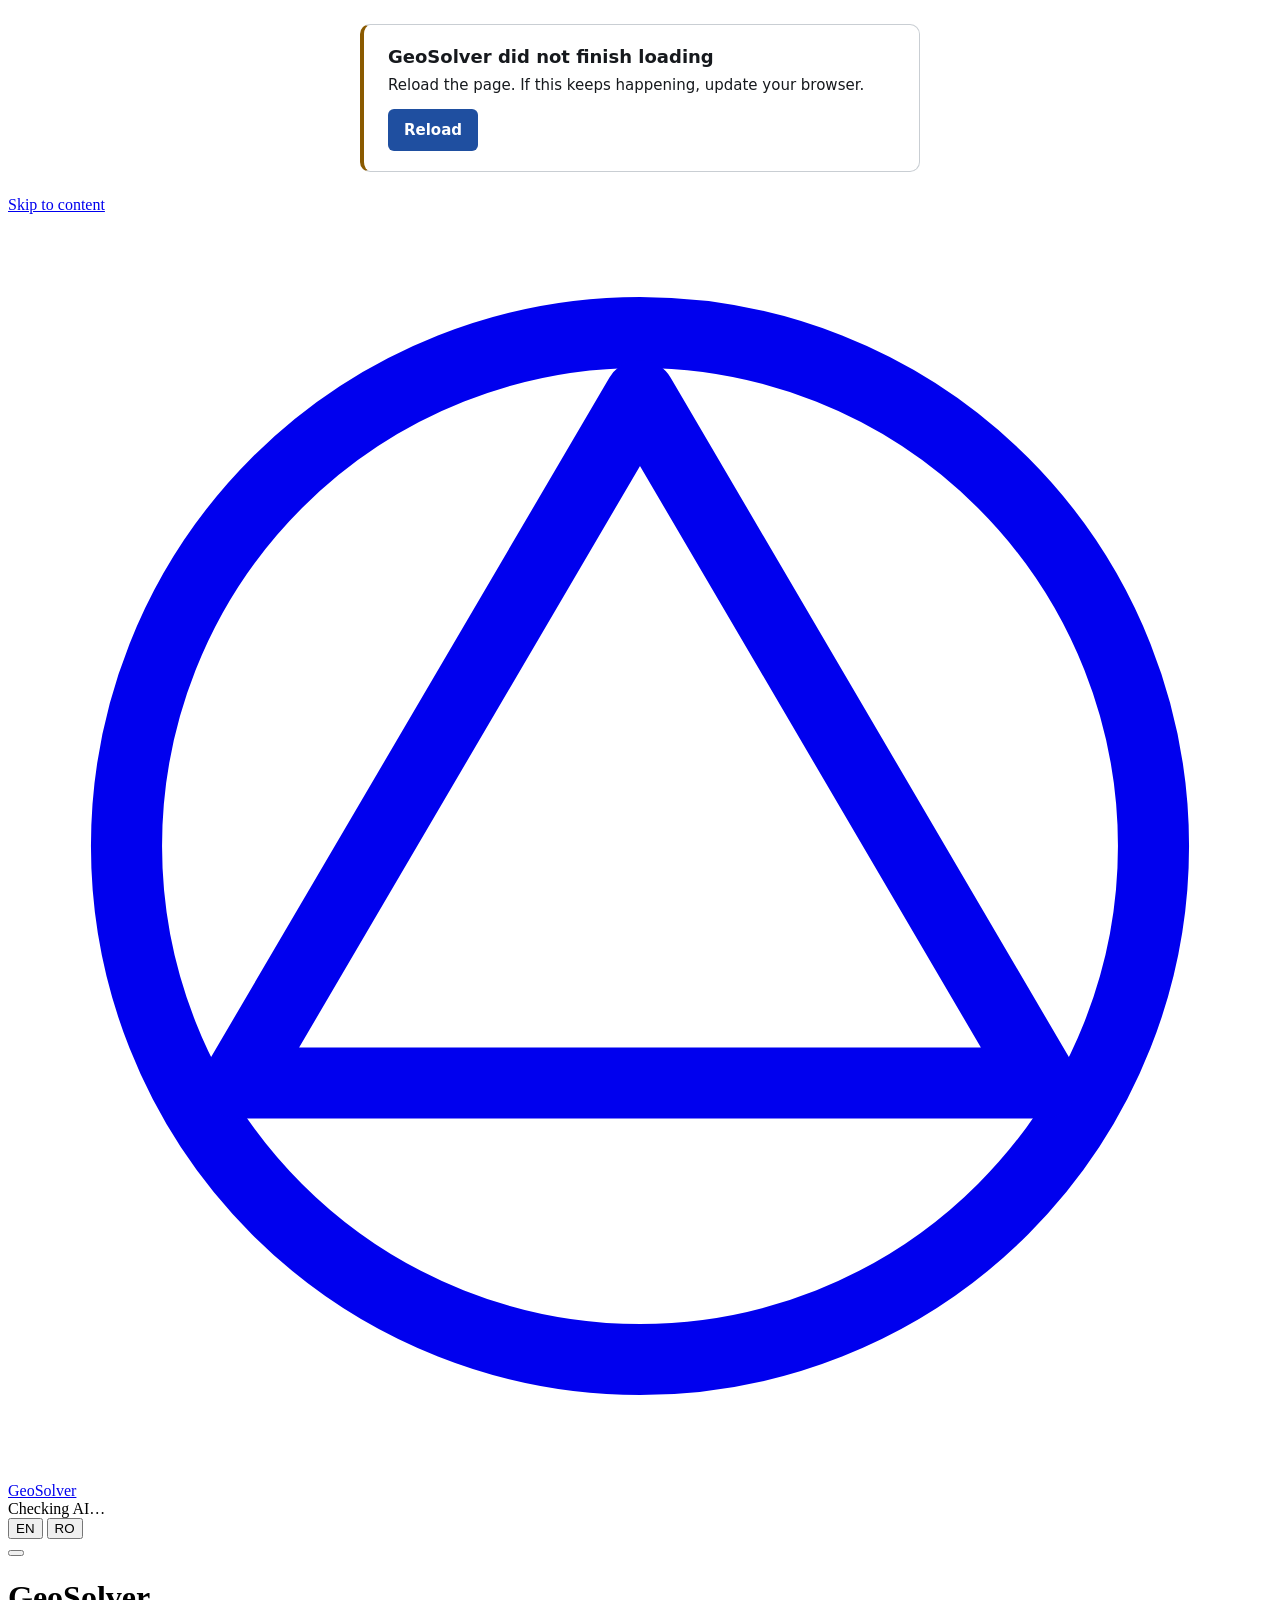
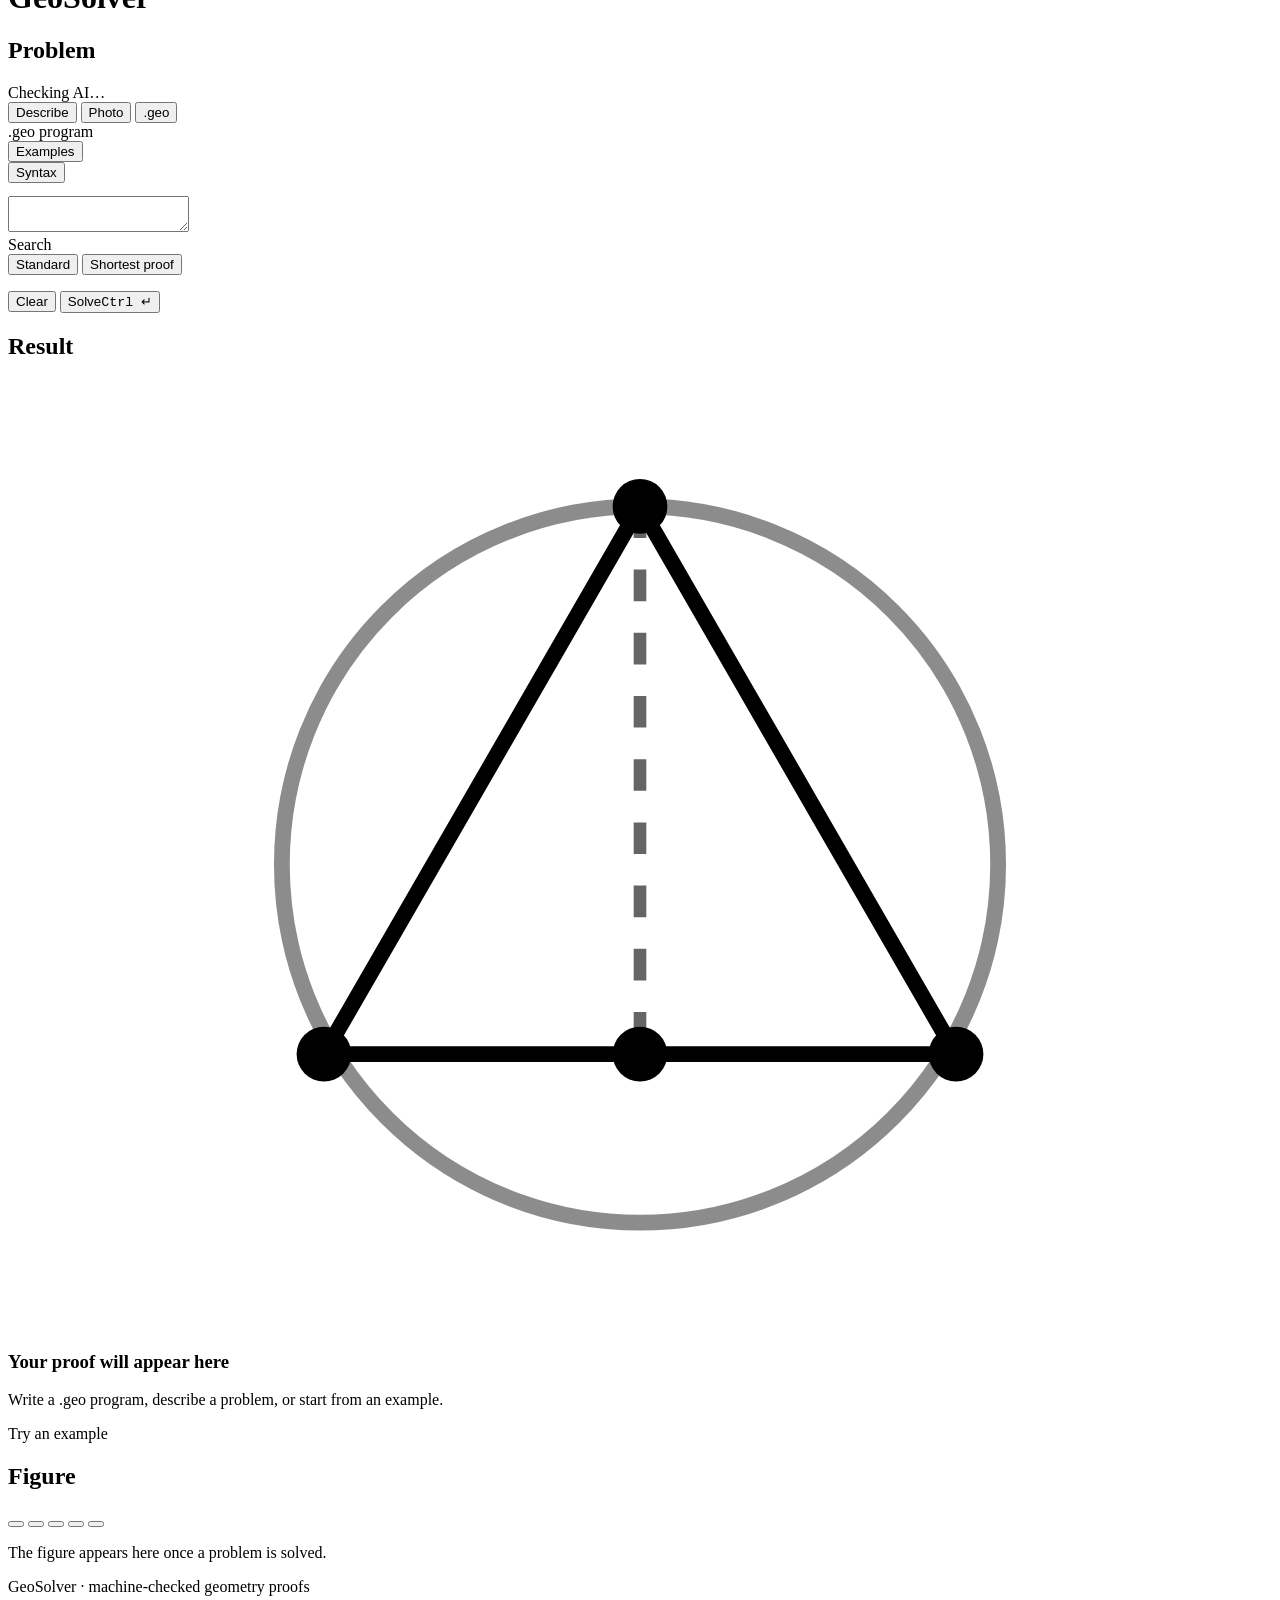
==== ag-studio/assets/index.html @ be2c50bd "Merge wf/dev-android into wf/release-devices: narrow/folded/zoomed layouts, Back closes layers, Andr" ====
<!DOCTYPE html>
<html lang="en">
<head>
<meta charset="utf-8">
<meta name="viewport" content="width=device-width, initial-scale=1, viewport-fit=cover">
<meta name="theme-color" media="(prefers-color-scheme: light)" content="#f7f7f5">
<meta name="theme-color" media="(prefers-color-scheme: dark)" content="#121417">
<meta name="color-scheme" content="light dark">
<script>(function(){var d=document.documentElement;try{var t=localStorage.getItem('theme');if(t==='light'||t==='dark')d.setAttribute('data-theme',t);var l=localStorage.getItem('lang');if(!l){var m=document.cookie.match(/(?:^|;\s*)lang=(en|ro)\b/);if(m)l=m[1];}if(!l){var a=navigator.languages||[navigator.language||''];for(var i=0;i<a.length&&!l;i++){var p=String(a[i]).slice(0,2).toLowerCase();if(p==='ro'||p==='en')l=p;}}if(l==='ro'){d.lang='ro';d.setAttribute('data-lang','ro');d.classList.add('i18n-pending');setTimeout(function(){d.classList.remove('i18n-pending');},800);}}catch(e){}})();</script>
<script>(function(){var w=window,r=document.documentElement,ok=false;try{var C=w.CSS;ok=!!(w.fetch&&w.Promise&&w.Map&&w.Set&&w.WeakMap&&w.AbortController&&w.ResizeObserver&&w.IntersectionObserver&&w.PointerEvent&&w.Intl&&Intl.PluralRules&&Intl.RelativeTimeFormat&&w.matchMedia&&Element.prototype.closest&&C&&C.supports&&C.supports("--gs","0")&&C.supports("display","grid")&&C.supports("aspect-ratio","1 / 1"));}catch(e){}if(!ok){r.className=r.className.replace("i18n-pending","")+" gs-old";return;}w.addEventListener("load",function(){if(!(w.GS&&w.GS.booted))r.className+=" gs-fail";});})();</script>
<style>
  .gs-note { display: none; box-sizing: border-box; max-width: 560px; margin: 24px auto; padding: 20px 24px; border: 1px solid #c9ced3; border-left: 4px solid #8a5a00; border-radius: 10px; background: #fff; color: #16191d; font: 15px/1.5 system-ui, -apple-system, "Segoe UI", Roboto, Arial, sans-serif; text-align: left; }
  .gs-note h2 { margin: 0 0 6px; font-size: 18px; line-height: 1.3; font-weight: 600; }
  .gs-note p { margin: 0; }
  .gs-note a { display: inline-block; margin-top: 12px; padding: 10px 16px; border-radius: 6px; background: #1f4fa0; color: #fff; text-decoration: none; font-weight: 600; }
  .gs-old #gs-old, .gs-fail #gs-fail, .gs-show { display: block; }
  .gs-old body { background: #f7f7f5; }
  .gs-old body > :not(#gs-old) { display: none !important; }
  html[lang="ro"] .gs-note:not(.gs-both) [lang="en"], html:not([lang="ro"]) .gs-note:not(.gs-both) [lang="ro"] { display: none; }
  .gs-both [lang="ro"] { margin-top: 12px; padding-top: 12px; border-top: 1px solid #dadcd8; }
  @media (prefers-color-scheme: dark) {
    .gs-note { background: #1a1d21; color: #e8eaed; border-color: #3d444b; border-left-color: #f2c063; }
    .gs-note a { background: #8db2e8; color: #0e1218; }
    .gs-old body { background: #121417; }
    .gs-both [lang="ro"] { border-top-color: #3d444b; }
  }
  @media (max-width: 600px) { .gs-note { margin: 16px; } }
</style>
<noscript><style>body > :not(noscript) { display: none !important; }</style></noscript>
<title>GeoSolver</title>
<link rel="manifest" href="/manifest.webmanifest">
<link rel="icon" href="/favicon.svg" type="image/svg+xml">
<link rel="apple-touch-icon" href="/apple-touch-icon.png">
<meta name="apple-mobile-web-app-title" content="GeoSolver">
<meta name="apple-mobile-web-app-capable" content="yes">
<meta name="mobile-web-app-capable" content="yes">
<meta name="apple-mobile-web-app-status-bar-style" content="default">
<!--pwa-splash-->
<link rel="preload" href="/assets/fonts/inter.woff2" as="font" type="font/woff2" crossorigin>
<link rel="stylesheet" href="/assets/app.css">
<script src="/assets/i18n.js"></script>
</head>
<body class="app">
<div class="gs-note" id="gs-old" role="alert"><div lang="en"><h2>This browser is too old for GeoSolver</h2><p>Update it to Safari 15.4, Chrome 100, Firefox 100, Samsung Internet 17 or newer, or open this page in another browser.</p></div><div lang="ro"><h2>Acest browser este prea vechi pentru GeoSolver</h2><p>Actualizează-⁠l la Safari 15.4, Chrome 100, Firefox 100, Samsung Internet 17 sau mai nou, ori deschide pagina în alt browser.</p></div></div>
<div class="gs-note" id="gs-fail" role="alert"><div lang="en"><h2>GeoSolver did not finish loading</h2><p>Reload the page. If this keeps happening, update your browser.</p><a href="">Reload</a></div><div lang="ro"><h2>GeoSolver nu s-⁠a încărcat complet</h2><p>Reîncarcă pagina. Dacă se repetă, actualizează browserul.</p><a href="">Reîncarcă</a></div></div>
<noscript><div class="gs-note gs-show gs-both" role="alert"><div lang="en"><h2>GeoSolver needs JavaScript</h2><p>Turn JavaScript on in your browser settings, then reload this page.</p></div><div lang="ro"><h2>GeoSolver are nevoie de JavaScript</h2><p>Activează JavaScript în setările browserului, apoi reîncarcă pagina.</p></div></div></noscript>
<a class="skip-link" href="#composer" data-i18n="nav.skip">Skip to content</a>

<header class="site-header">
  <div class="inner">
    <button type="button" class="icon-btn rail-toggle" id="rail-toggle" aria-controls="rail" aria-expanded="false" data-i18n-attr="aria-label:nav.history;title:nav.history" aria-label="History" hidden></button>
    <a class="wordmark" href="/" data-i18n-attr="aria-label:nav.home" aria-label="GeoSolver home">
      <svg viewBox="0 0 32 32" aria-hidden="true"><circle cx="16" cy="16" r="13" fill="none" stroke="currentColor" stroke-width="1.8"/><path d="M16 4.6 26.2 22H5.8Z" fill="none" stroke="currentColor" stroke-width="1.8" stroke-linejoin="round"/></svg>
      <span>GeoSolver</span>
    </a>
    <div class="spacer"></div>
    <div class="header-tools">
      <span class="status-pill checking" id="ai-pill" role="status"><span class="dot" aria-hidden="true"></span><span class="pill-text" data-i18n="ai.checking">Checking AI…</span></span>
      <div class="seg lang-seg" role="group" data-i18n-attr="aria-label:lang.label" aria-label="Language">
        <button type="button" data-lang-set="en" aria-pressed="true" lang="en">EN</button>
        <button type="button" data-lang-set="ro" aria-pressed="false" lang="ro">RO</button>
      </div>
      <button type="button" class="icon-btn" data-theme-toggle aria-label="Color theme"></button>
      <div class="account" id="account" hidden>
        <span class="who"><span class="avatar" id="avatar" aria-hidden="true"></span><span id="username"></span></span>
        <button type="button" class="btn btn-ghost btn-sm" id="logout" data-i18n-attr="aria-label:app.logout;title:app.logout" aria-label="Log out"><span class="lbl-ic" data-icon="logout" aria-hidden="true"></span><span class="lbl" data-i18n="app.logout">Log out</span></button>
      </div>
      <a class="btn btn-secondary btn-sm signin-btn" id="signin" href="/auth" hidden><span class="lbl-ic" data-icon="login" aria-hidden="true"></span><span class="lbl" data-i18n="nav.signin">Sign in</span></a>
    </div>
  </div>
</header>

<main id="main" class="shell">
  <h1 class="sr-only">GeoSolver</h1>

  <aside class="rail" id="rail" aria-labelledby="rail-h" hidden>
    <div class="rail-head">
      <h2 id="rail-h" class="label" data-i18n="hist.title">History</h2>
      <button type="button" class="icon-btn rail-close" id="rail-close" data-i18n-attr="aria-label:hist.close;title:hist.close" aria-label="Close history"></button>
    </div>
    <div class="rail-search">
      <span class="search-icon" aria-hidden="true" data-icon="search"></span>
      <input type="search" class="input" id="hist-search" data-i18n-attr="placeholder:hist.search;aria-label:hist.search" placeholder="Search history" aria-label="Search history" autocomplete="off" enterkeyhint="search">
    </div>
    <div class="filters" role="group" data-i18n-attr="aria-label:hist.filter" aria-label="Filter by verdict" id="hist-filters">
      <button type="button" class="filter" data-filter="all" aria-pressed="true" data-i18n="hist.filter.all">All</button>
      <button type="button" class="filter" data-filter="proved" aria-pressed="false" data-i18n="hist.filter.proved">Proved</button>
      <button type="button" class="filter" data-filter="refuted" aria-pressed="false" data-i18n="hist.filter.false">False</button>
      <button type="button" class="filter" data-filter="holds-numerically" aria-pressed="false" data-i18n="hist.filter.numeric">Numerical</button>
      <button type="button" class="filter" data-filter="not-proved" aria-pressed="false" data-i18n="hist.filter.not">Not proved</button>
    </div>
    <ul class="hist-list" id="hist-list" aria-labelledby="rail-h"></ul>
    <p class="hist-empty" id="hist-empty" data-i18n="hist.loading">Loading…</p>
  </aside>
  <div class="rail-scrim" id="rail-scrim" hidden></div>

  <section class="composer card" id="composer" aria-labelledby="composer-h" tabindex="-1">
    <div class="composer-head">
      <div class="composer-title">
        <h2 id="composer-h" class="label" data-i18n="app.problem">Problem</h2>
        <span class="status-pill checking" id="ai-pill-m" role="status"><span class="dot" aria-hidden="true"></span><span class="pill-text" data-i18n="ai.checking">Checking AI…</span></span>
      </div>
      <div class="seg tabs" role="tablist" id="tabs" data-i18n-attr="aria-label:app.problem" aria-label="Problem">
        <button type="button" role="tab" id="tab-describe" aria-controls="panel-describe" aria-selected="false" tabindex="-1" data-mode="describe"><span class="tab-ic" aria-hidden="true" data-icon="text"></span><span data-i18n="tab.describe">Describe</span></button>
        <button type="button" role="tab" id="tab-photo" aria-controls="panel-photo" aria-selected="false" tabindex="-1" data-mode="photo"><span class="tab-ic" aria-hidden="true" data-icon="image"></span><span data-i18n="tab.photo">Photo</span></button>
        <button type="button" role="tab" id="tab-geo" aria-controls="panel-geo" aria-selected="true" tabindex="0" data-mode="geo"><span class="tab-ic" aria-hidden="true" data-icon="code"></span><span data-i18n="tab.geo">.geo</span></button>
      </div>
    </div>

    <div class="panel" role="tabpanel" id="panel-describe" aria-labelledby="tab-describe" hidden>
      <div class="ai-gate" data-gate hidden></div>
      <div class="ai-body">
        <label class="field-label" for="describe-input" data-i18n="describe.label">Describe the problem in words</label>
        <textarea class="textarea" id="describe-input" rows="5" data-i18n-attr="placeholder:describe.ph" aria-describedby="describe-err describe-note"></textarea>
        <p class="editor-error" id="describe-err" role="alert" hidden></p>
        <p class="hint" id="describe-note"><span class="hint-ic" aria-hidden="true" data-icon="sparkle"></span><span data-i18n="describe.note">An AI model turns your words into a .geo program. The proof itself is machine-checked.</span></p>
      </div>
    </div>

    <div class="panel" role="tabpanel" id="panel-photo" aria-labelledby="tab-photo" hidden>
      <div class="ai-gate" data-gate hidden></div>
      <div class="ai-body">
        <span class="field-label" id="photo-label" data-i18n="photo.label">Photo of the problem</span>
        <label class="dropzone" id="dropzone" for="photo-input">
          <span class="dz-empty" id="dz-empty"><span class="dz-ic" aria-hidden="true" data-icon="image"></span><span><span data-i18n="photo.drop">Drop a photo here, or</span> <span class="link" data-i18n="photo.choose">choose a file</span></span></span>
          <span class="dz-busy" id="dz-busy" hidden><span class="spinner" aria-hidden="true"></span><span data-i18n="photo.preparing">Preparing the photo…</span></span>
          <span class="dz-full" id="dz-full" hidden><img id="photo-preview" alt=""><span class="dz-name" id="photo-name"></span><span class="dz-meta" id="photo-meta"></span></span>
        </label>
        <p class="sr-only" id="photo-status" role="status" aria-live="polite"></p>
        <input type="file" id="photo-input" accept="image/*" class="sr-only" aria-labelledby="photo-label" aria-describedby="photo-err photo-hint">
        <p class="editor-error" id="photo-err" role="alert" hidden></p>
        <div class="dz-actions" id="dz-actions" hidden>
          <button type="button" class="btn btn-ghost btn-sm" id="photo-remove"><span data-i18n="photo.remove">Remove photo</span></button>
        </div>
        <p class="hint" id="photo-hint" data-i18n="photo.hint">JPG, PNG, HEIC or WebP. Large photos are shrunk on your device before upload.</p>
      </div>
    </div>

    <div class="panel" role="tabpanel" id="panel-geo" aria-labelledby="tab-geo">
      <div class="geo-head">
        <label class="field-label" for="geo-input" data-i18n="geo.label">.geo program</label>
        <div class="geo-tools">
          <div class="menu-wrap">
            <button type="button" class="btn btn-ghost btn-sm" id="examples-btn" aria-haspopup="menu" aria-expanded="false" aria-controls="examples-menu" data-i18n-attr="aria-label:examples"><span class="btn-ic" aria-hidden="true" data-icon="book"></span><span class="btn-txt" data-i18n="examples">Examples</span></button>
            <div class="menu examples-menu" id="examples-menu" role="menu" aria-labelledby="examples-btn" hidden></div>
          </div>
          <button type="button" class="btn btn-ghost btn-sm" id="syntax-btn" aria-expanded="false" aria-controls="syntax-help" data-i18n-attr="aria-label:geo.help"><span class="btn-ic" aria-hidden="true" data-icon="info"></span><span class="btn-txt" data-i18n="geo.help">Syntax</span></button>
        </div>
      </div>
      <div class="syntax-help" id="syntax-help" hidden>
        <h3 data-i18n="geo.help.title">.geo in one minute</h3>
        <div data-i18n="geo.help.body" data-i18n-html></div>
      </div>
      <div class="editor" id="editor">
        <div class="gutter" id="gutter" aria-hidden="true"></div>
        <div class="code">
          <pre class="hl" id="hl" aria-hidden="true" tabindex="-1"><code id="hl-code"></code></pre>
          <textarea id="geo-input" spellcheck="false" autocapitalize="off" autocomplete="off" autocorrect="off" wrap="off" aria-describedby="geo-error" aria-invalid="false"></textarea>
        </div>
      </div>
      <p class="editor-error" id="geo-error" role="alert" hidden></p>
    </div>

    <div class="composer-foot">
      <div class="effort">
        <span class="label" id="effort-label" data-i18n="effort.label">Search</span>
        <div class="seg" role="radiogroup" aria-labelledby="effort-label" id="effort">
          <button type="button" role="radio" aria-checked="true" data-effort="standard" tabindex="0" data-i18n="effort.standard">Standard</button>
          <button type="button" role="radio" aria-checked="false" data-effort="shortest" tabindex="-1" data-i18n="effort.shortest">Shortest proof</button>
        </div>
        <p class="hint effort-hint" id="effort-hint"></p>
      </div>
      <div class="actions">
        <button type="button" class="btn btn-ghost" id="clear" data-i18n="clear">Clear</button>
        <button type="button" class="btn btn-secondary" id="cancel" hidden><span data-i18n="cancel">Cancel</span></button>
        <button type="button" class="btn btn-primary btn-solve" id="solve" aria-describedby="solve-kbd"><span data-i18n="solve">Solve</span><kbd id="solve-kbd" aria-hidden="true">Ctrl ↵</kbd></button>
      </div>
    </div>
  </section>

  <section class="status-area" id="status-area" aria-labelledby="result-h">
    <h2 class="sr-only" id="result-h" data-i18n="result.title">Result</h2>
    <div id="state-empty" class="state-empty card">
      <div class="empty-art" aria-hidden="true">
        <svg viewBox="0 0 120 90"><circle cx="60" cy="46" r="34" fill="none" stroke="currentColor" stroke-width="1.5" opacity=".45"/><path d="M60 12 90 64H30Z" fill="none" stroke="currentColor" stroke-width="1.5"/><path d="M60 12v52" stroke="currentColor" stroke-width="1.2" stroke-dasharray="3 3" opacity=".6"/><circle cx="60" cy="12" r="2.6" fill="currentColor"/><circle cx="90" cy="64" r="2.6" fill="currentColor"/><circle cx="30" cy="64" r="2.6" fill="currentColor"/><circle cx="60" cy="64" r="2.6" fill="currentColor"/></svg>
      </div>
      <h3 data-i18n="empty.title">Your proof will appear here</h3>
      <p class="muted" data-i18n="empty.body">Write a .geo program, describe a problem, or start from an example.</p>
      <p class="label empty-ex-label" data-i18n="empty.examples">Try an example</p>
      <div class="example-chips" id="example-chips"></div>
    </div>
    <div id="state-solving" class="state-solving card" hidden>
      <div class="solving-top">
        <span class="spinner" aria-hidden="true"></span>
        <div class="grow">
          <p class="solving-title" id="solving-title"></p>
          <p class="muted solving-time"><span id="solving-elapsed"></span></p>
        </div>
        <button type="button" class="btn btn-secondary btn-sm" id="cancel-2"><span data-i18n="cancel">Cancel</span></button>
      </div>
      <ol class="stepper" id="stepper"></ol>
      <div class="progress" aria-hidden="true"><span id="progress-bar"></span></div>
      <div class="skeleton" aria-hidden="true"><span></span><span></span><span></span></div>
    </div>
    <div id="state-error" class="state-error card tone-false" hidden></div>
    <div id="verdict" class="verdict card" hidden></div>
  </section>

  <section class="figure-panel" id="figure-panel" aria-labelledby="fig-h">
    <div class="fig-frame card" id="fig-frame">
      <div class="fig-head">
        <h2 class="label" id="fig-h" data-i18n="fig.title">Figure</h2>
        <div class="fig-tools" role="toolbar" data-i18n-attr="aria-label:fig.title" aria-label="Figure">
          <span class="zoom-label" id="zoom-label" aria-live="polite" hidden>100%</span>
          <button type="button" class="icon-btn" id="z-out" data-i18n-attr="aria-label:fig.zoom_out;title:fig.zoom_out" aria-label="Zoom out"></button>
          <button type="button" class="icon-btn" id="z-in" data-i18n-attr="aria-label:fig.zoom_in;title:fig.zoom_in" aria-label="Zoom in"></button>
          <button type="button" class="icon-btn" id="z-fit" data-i18n-attr="aria-label:fig.fit;title:fig.fit" aria-label="Fit to view"></button>
          <button type="button" class="icon-btn" id="z-full" aria-pressed="false" data-i18n-attr="aria-label:fig.full;title:fig.full" aria-label="Full screen"></button>
          <button type="button" class="icon-btn" id="z-svg" data-i18n-attr="aria-label:fig.download;title:fig.download" aria-label="Download figure (SVG)"></button>
        </div>
      </div>
      <div class="fig-viewport" id="fig-viewport" tabindex="0" role="group" data-i18n-attr="aria-label:fig.region" aria-label="Figure">
        <p class="fig-empty" id="fig-empty" data-i18n="fig.empty">The figure appears here once a problem is solved.</p>
      </div>
      <div class="fig-foot">
          <ul class="fig-legend" id="fig-legend" hidden>
            <li><span class="sw sw-given" aria-hidden="true"></span><span data-i18n="fig.legend.given">Construction</span></li>
            <li class="lg-goal"><span class="sw sw-goal" aria-hidden="true"></span><span data-i18n="fig.legend.goal">Goal</span></li>
            <li class="lg-aux" hidden><span class="sw sw-aux" aria-hidden="true"></span><span data-i18n="fig.legend.aux">Auxiliary</span></li>
          </ul>
        <p class="fig-hint" id="fig-hint"></p>
      </div>
    </div>
  </section>

  <div class="proof-area" id="proof-area" hidden>
    <section class="statement card" id="statement" aria-labelledby="st-h"></section>
    <section class="proof card" aria-labelledby="proof-h">
      <div class="proof-head">
        <h2 id="proof-h" class="label" data-i18n="proof.title">Proof</h2>
        <p class="hint kbd-hint" id="proof-kbd" data-i18n="proof.kbd">↑ ↓ move between steps</p>
        <div class="seg" role="tablist" id="proof-tabs" hidden>
          <button type="button" role="tab" id="ptab-steps" aria-controls="proof-steps-panel" aria-selected="true" tabindex="0" data-i18n="proof.tab.steps">Verified steps</button>
          <button type="button" role="tab" id="ptab-ai" aria-controls="proof-ai-panel" aria-selected="false" tabindex="-1"><span data-i18n="proof.tab.ai">AI explanation</span></button>
        </div>
      </div>
      <div role="tabpanel" id="proof-steps-panel" aria-labelledby="ptab-steps">
        <ol class="steps" id="steps"></ol>
        <p class="muted" id="steps-none" hidden data-i18n="proof.none">There is no proof to show.</p>
      </div>
      <div role="tabpanel" id="proof-ai-panel" aria-labelledby="ptab-ai" hidden>
        <div class="banner tone-unproved ai-note"><span data-icon="alert" aria-hidden="true"></span><div><strong data-i18n="proof.ai.badge">Not machine-checked</strong> — <span data-i18n="proof.ai.note"></span></div></div>
        <div class="ai-text" id="ai-text"></div>
        <button type="button" class="btn btn-ghost btn-sm" id="ai-regen"><span data-icon="retry" aria-hidden="true"></span><span data-i18n="proof.ai.regen">Regenerate</span></button>
      </div>
    </section>
    <details class="details card" id="details">
      <summary><span data-i18n="details.title">Details</span></summary>
      <div class="details-body" id="details-body"></div>
    </details>
  </div>
</main>

<p class="sr-only" id="announce" aria-live="polite"></p>
<p class="sr-only" id="announce-status" role="status"></p>
<div class="toast-region" id="toasts" aria-live="polite"></div>

<footer class="site-footer"><p data-i18n="footer">GeoSolver · machine-checked geometry proofs</p><form class="forget-device" id="forget-device" method="post" action="/gate/forget" hidden><button type="submit" class="link-btn" data-i18n="gate.forget">Forget this device</button></form></footer>

<script src="/assets/site.js"></script>
<script src="/assets/app.js"></script>
</body>
</html>
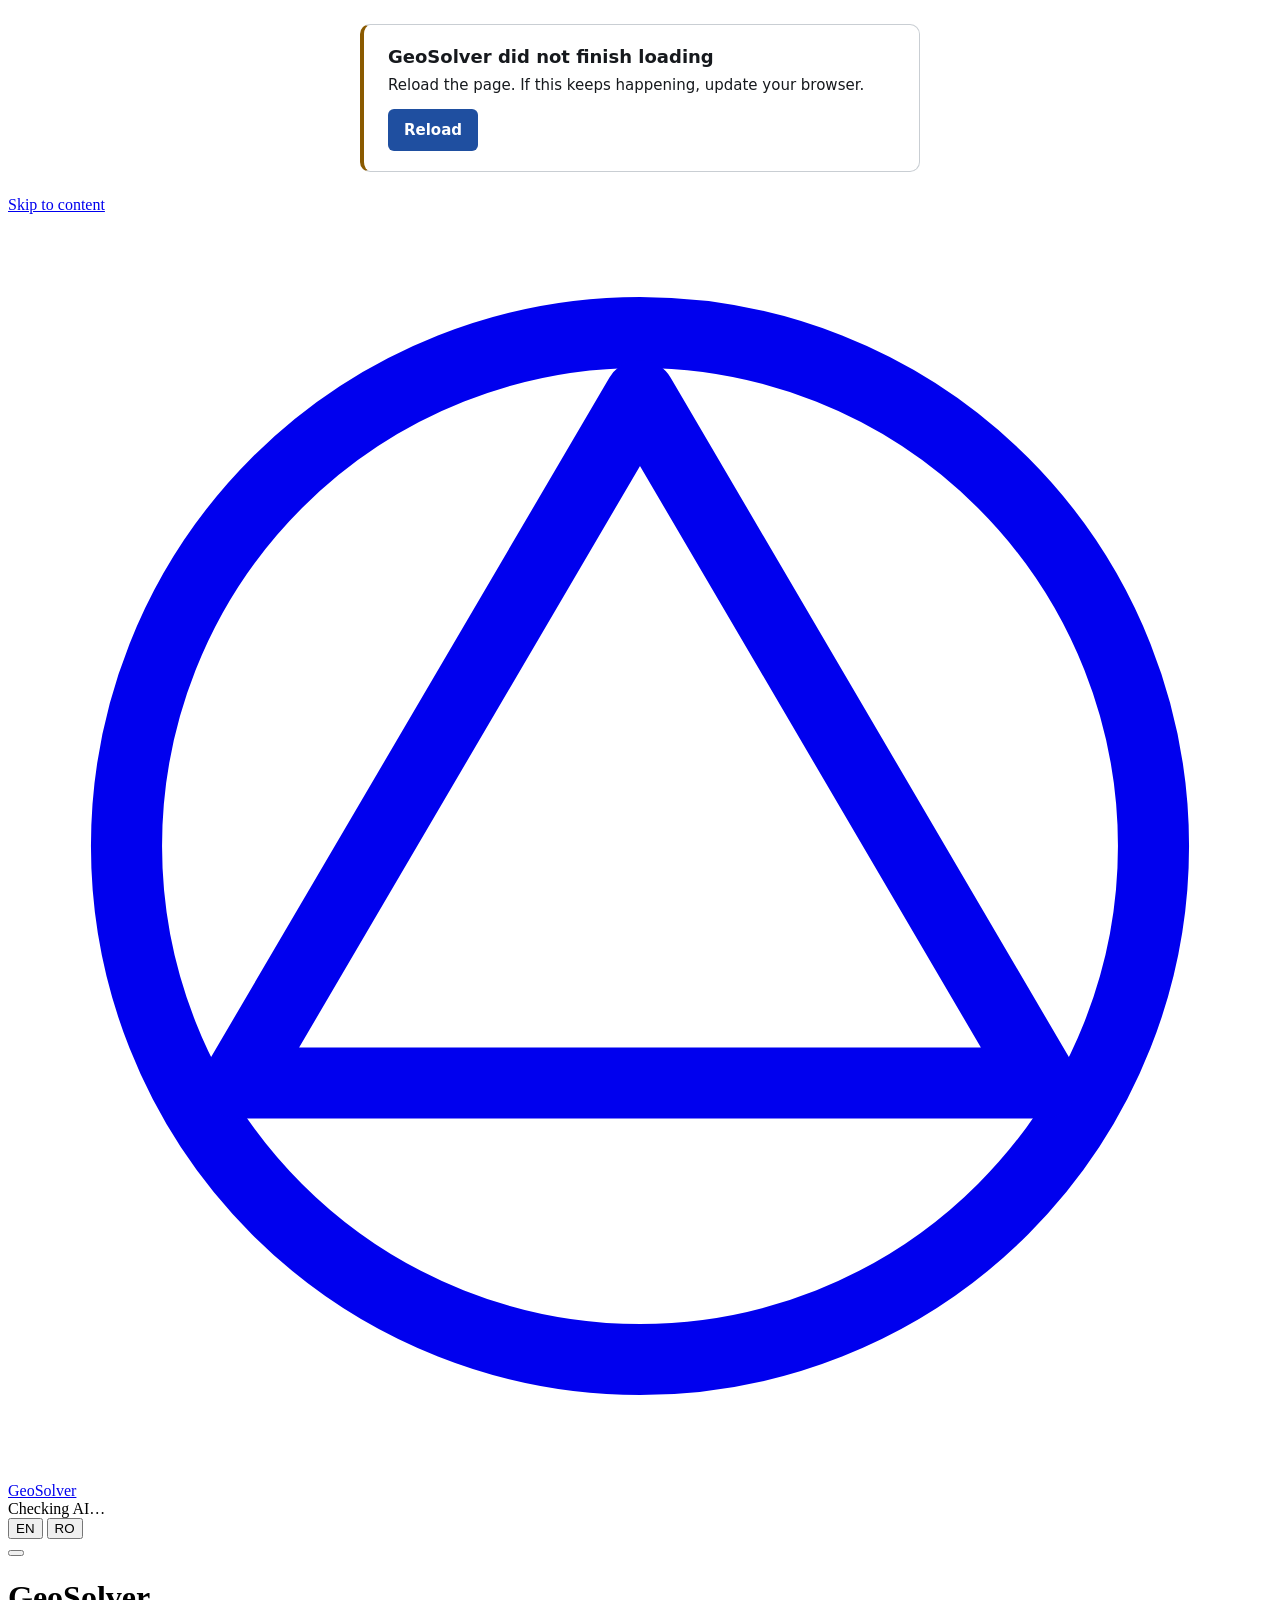
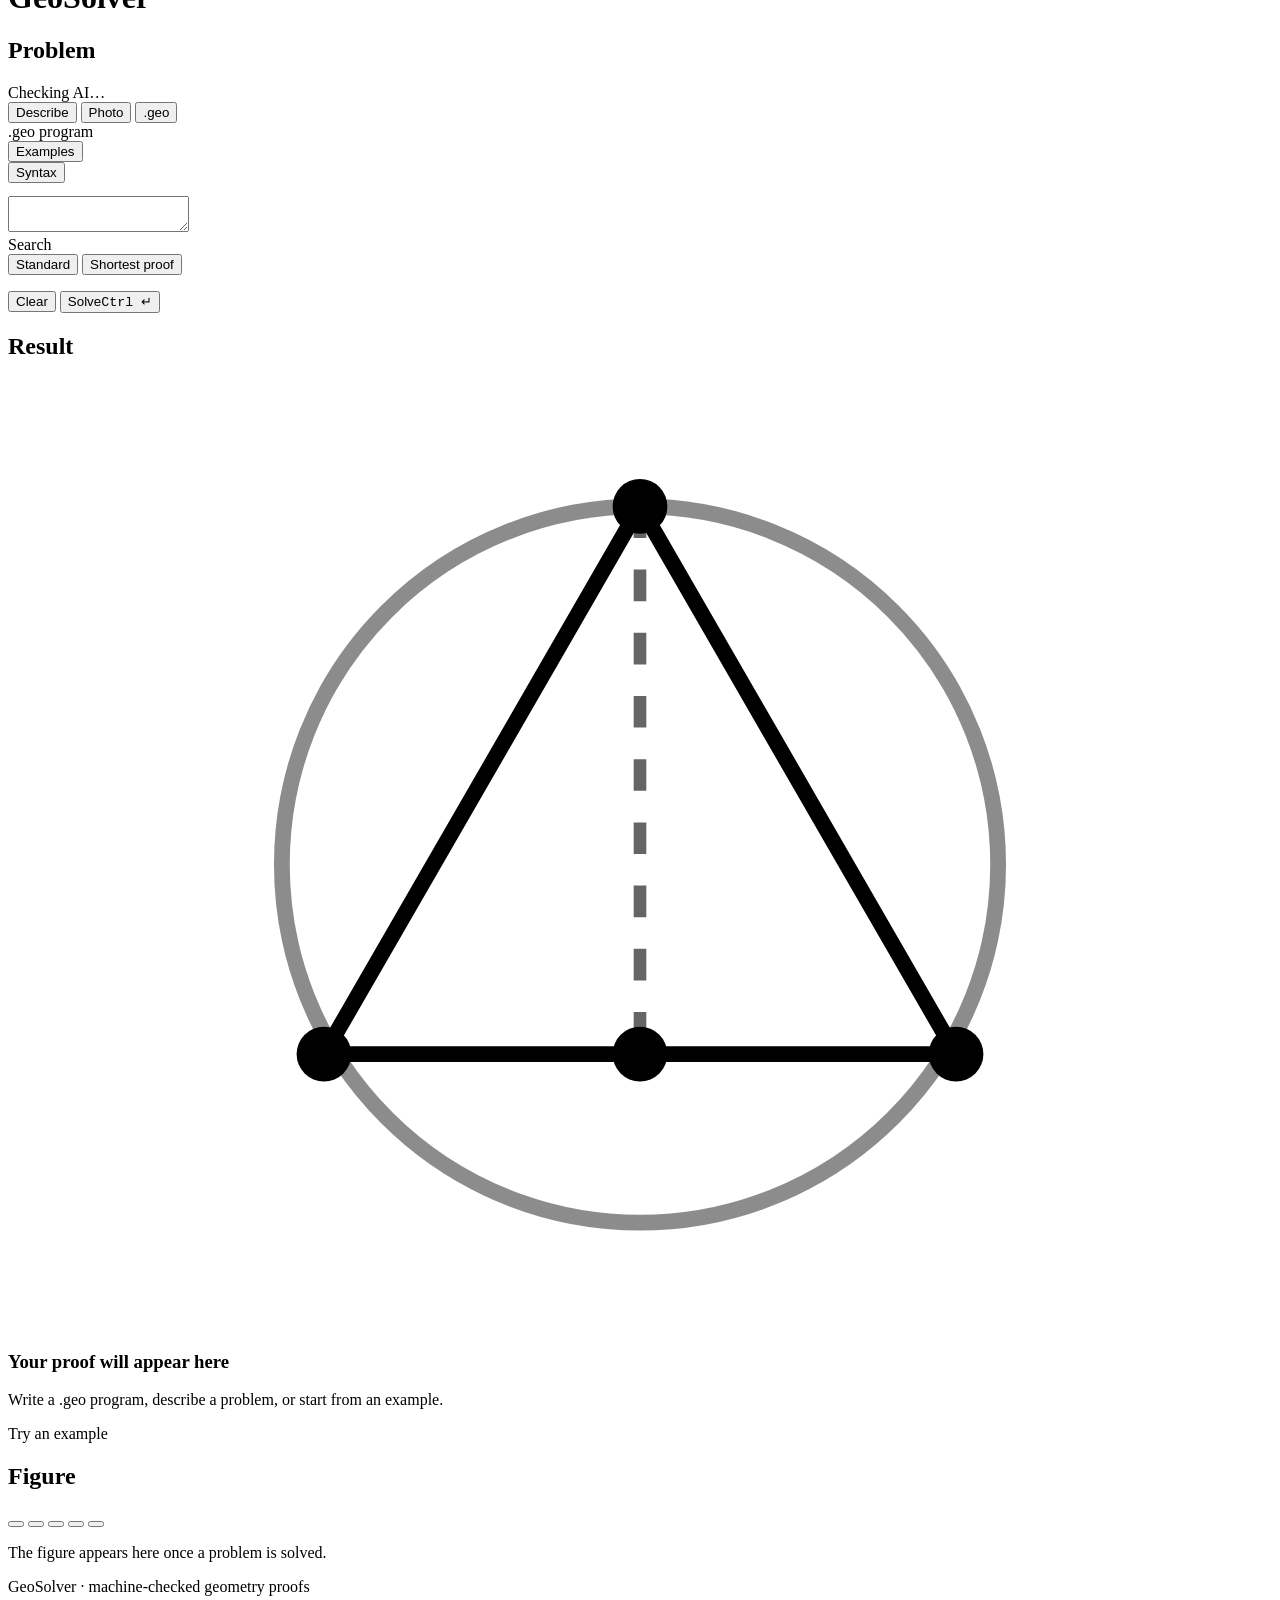
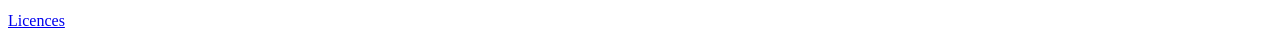
==== commit bd6f650e: "wip: final-attack fixes (angles undirected, as-drawn, AI budget, deploy docs) Co-Authored-By: Claude" ====
--- a/ag-studio/assets/index.html
+++ b/ag-studio/assets/index.html
@@ -44,9 +44,8 @@
 <div class="gs-note" id="gs-old" role="alert"><div lang="en"><h2>This browser is too old for GeoSolver</h2><p>Update it to Safari 15.4, Chrome 100, Firefox 100, Samsung Internet 17 or newer, or open this page in another browser.</p></div><div lang="ro"><h2>Acest browser este prea vechi pentru GeoSolver</h2><p>Actualizează-⁠l la Safari 15.4, Chrome 100, Firefox 100, Samsung Internet 17 sau mai nou, ori deschide pagina în alt browser.</p></div></div>
 <div class="gs-note" id="gs-fail" role="alert"><div lang="en"><h2>GeoSolver did not finish loading</h2><p>Reload the page. If this keeps happening, update your browser.</p><a href="">Reload</a></div><div lang="ro"><h2>GeoSolver nu s-⁠a încărcat complet</h2><p>Reîncarcă pagina. Dacă se repetă, actualizează browserul.</p><a href="">Reîncarcă</a></div></div>
 <noscript><div class="gs-note gs-show gs-both" role="alert"><div lang="en"><h2>GeoSolver needs JavaScript</h2><p>Turn JavaScript on in your browser settings, then reload this page.</p></div><div lang="ro"><h2>GeoSolver are nevoie de JavaScript</h2><p>Activează JavaScript în setările browserului, apoi reîncarcă pagina.</p></div></div></noscript>
-<a class="skip-link" href="#composer" data-i18n="nav.skip">Skip to content</a>
-
 <header class="site-header">
+  <a class="skip-link" href="#composer" data-i18n="nav.skip">Skip to content</a>
   <div class="inner">
     <button type="button" class="icon-btn rail-toggle" id="rail-toggle" aria-controls="rail" aria-expanded="false" data-i18n-attr="aria-label:nav.history;title:nav.history" aria-label="History" hidden></button>
     <a class="wordmark" href="/" data-i18n-attr="aria-label:nav.home" aria-label="GeoSolver home">
@@ -239,10 +238,15 @@
       <div class="proof-head">
         <h2 id="proof-h" class="label" data-i18n="proof.title">Proof</h2>
         <p class="hint kbd-hint" id="proof-kbd" data-i18n="proof.kbd">↑ ↓ move between steps</p>
+        <p class="hint kbd-hint" id="hp-kbd" data-i18n="hp.kbd" hidden>↑ ↓ move between steps</p>
         <div class="seg" role="tablist" id="proof-tabs" hidden>
+          <button type="button" role="tab" id="ptab-human" aria-controls="proof-human-panel" aria-selected="false" tabindex="-1" data-i18n="hp.tab.proof" hidden>Proof</button>
           <button type="button" role="tab" id="ptab-steps" aria-controls="proof-steps-panel" aria-selected="true" tabindex="0" data-i18n="proof.tab.steps">Verified steps</button>
           <button type="button" role="tab" id="ptab-ai" aria-controls="proof-ai-panel" aria-selected="false" tabindex="-1"><span data-i18n="proof.tab.ai">AI explanation</span></button>
         </div>
+      </div>
+      <div role="tabpanel" id="proof-human-panel" aria-labelledby="ptab-human" hidden>
+        <div class="hp" id="human"></div>
       </div>
       <div role="tabpanel" id="proof-steps-panel" aria-labelledby="ptab-steps">
         <ol class="steps" id="steps"></ol>
@@ -265,7 +269,7 @@
 <p class="sr-only" id="announce-status" role="status"></p>
 <div class="toast-region" id="toasts" aria-live="polite"></div>
 
-<footer class="site-footer"><p data-i18n="footer">GeoSolver · machine-checked geometry proofs</p><form class="forget-device" id="forget-device" method="post" action="/gate/forget" hidden><button type="submit" class="link-btn" data-i18n="gate.forget">Forget this device</button></form></footer>
+<footer class="site-footer"><p data-i18n="footer">GeoSolver · machine-checked geometry proofs</p><p class="footer-links"><a class="link" href="/licenses" data-i18n="footer.licenses">Licences</a></p><form class="forget-device" id="forget-device" method="post" action="/gate/forget" hidden><button type="submit" class="link-btn" data-i18n="gate.forget">Forget this device</button></form></footer>
 
 <script src="/assets/site.js"></script>
 <script src="/assets/app.js"></script>
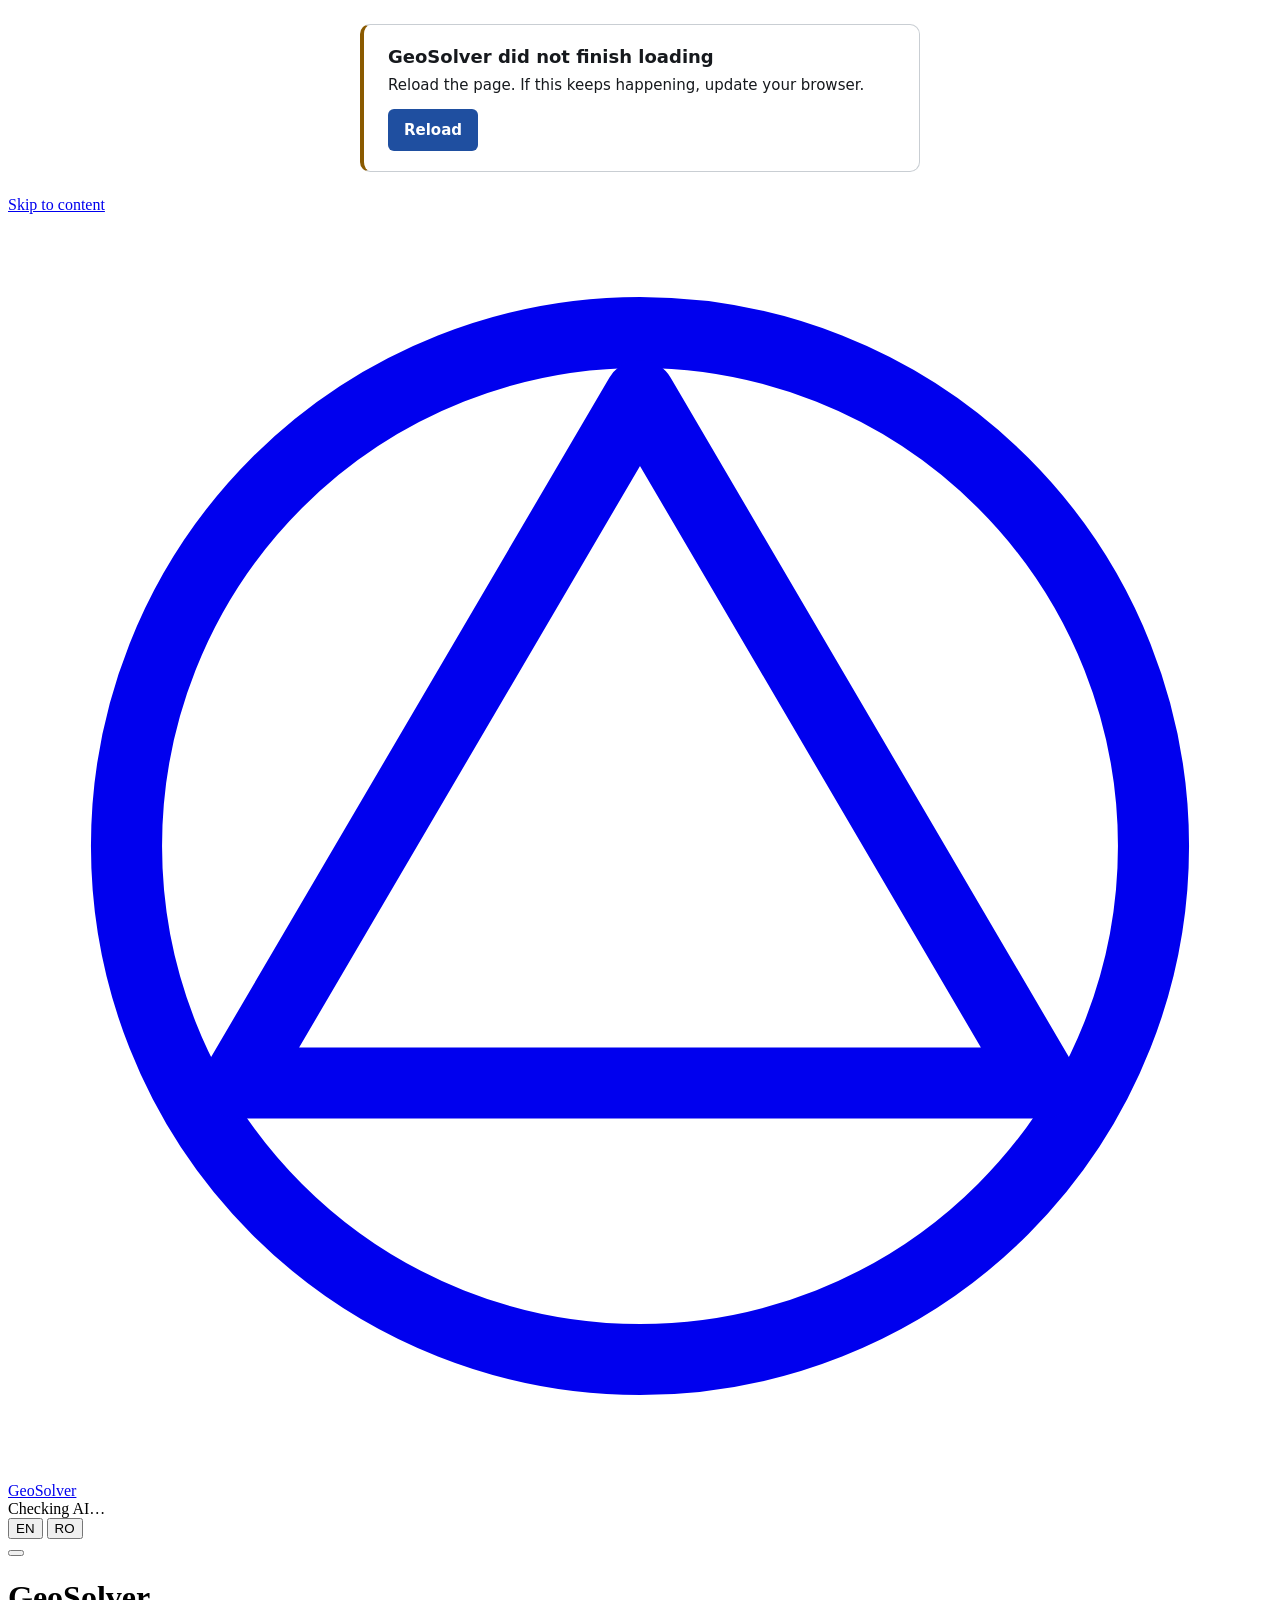
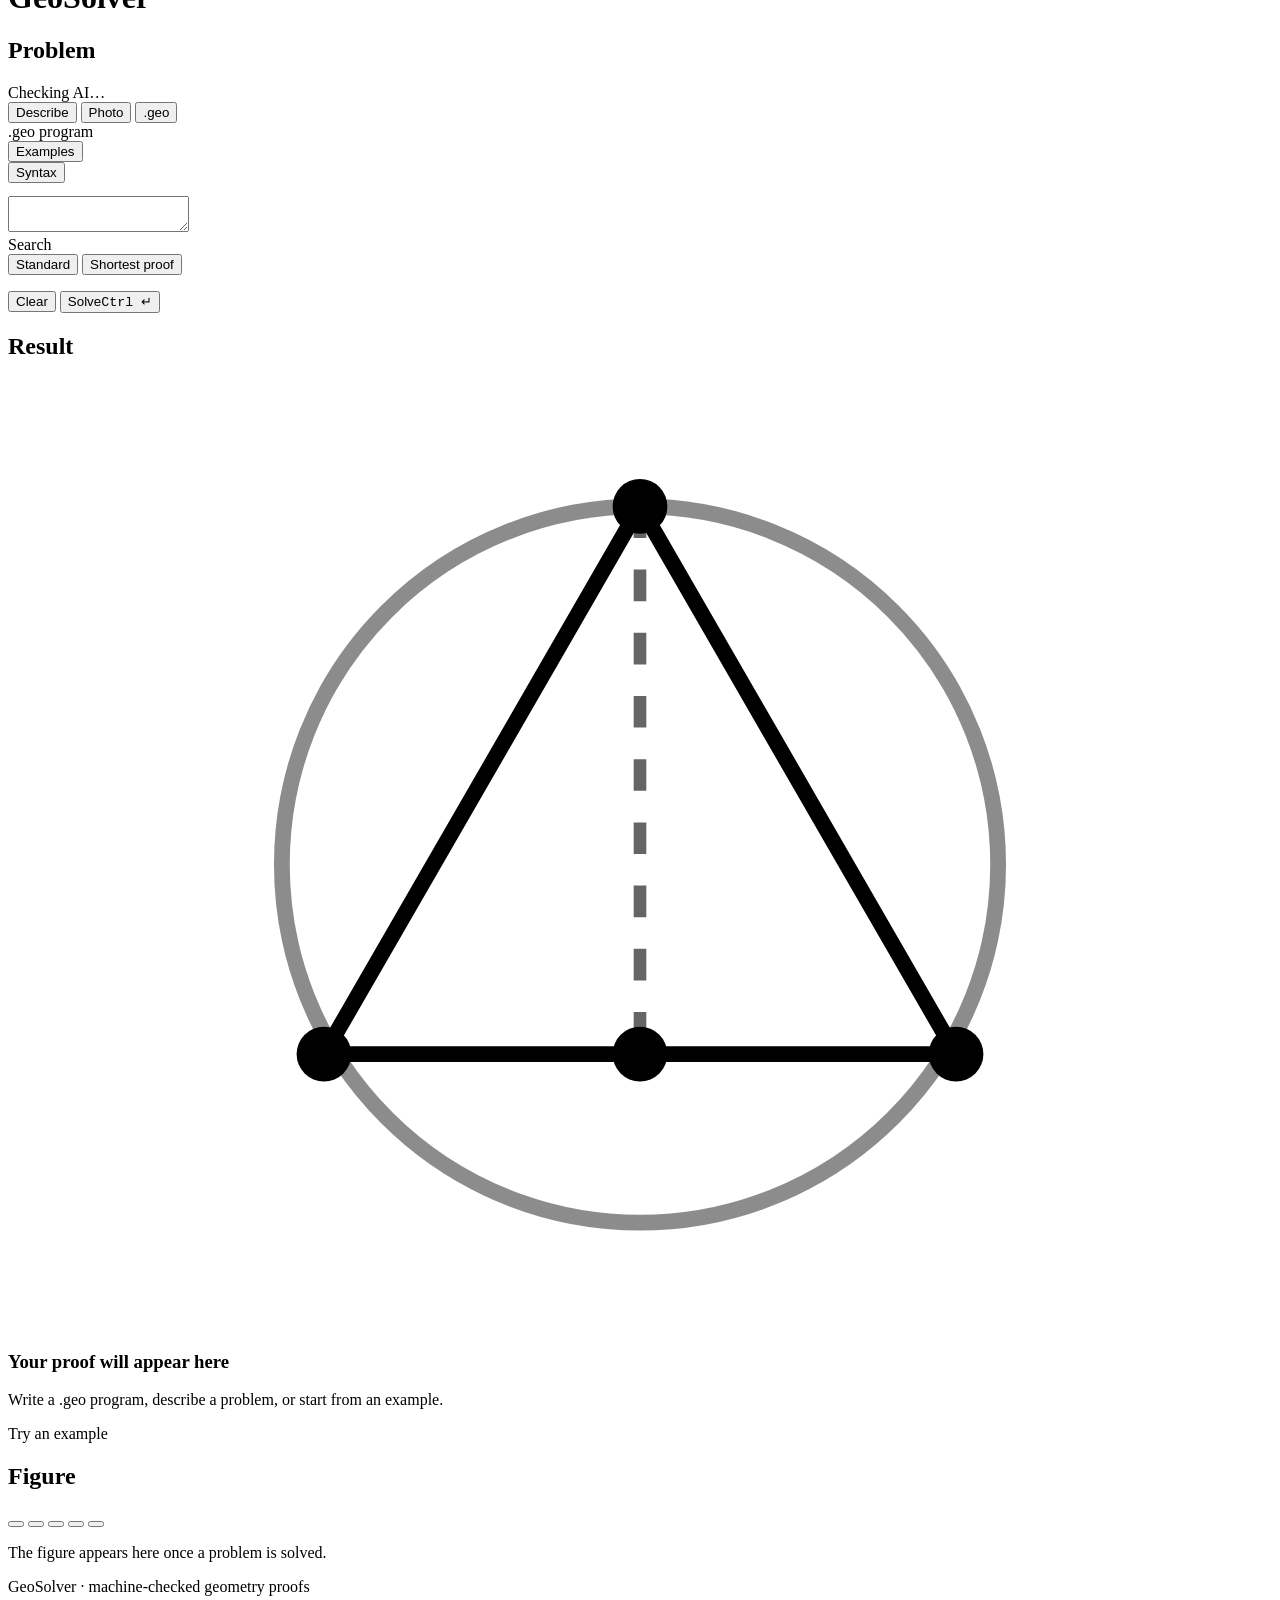
==== commit d314858b: "Merge 0a6e67becb423d33bce54c602d0161dc21b71d1c into af37b433e85486c2ee867b2c09f8d9d0604f197f" ====
--- a/ag-studio/assets/index.html
+++ b/ag-studio/assets/index.html
@@ -44,8 +44,9 @@
 <div class="gs-note" id="gs-old" role="alert"><div lang="en"><h2>This browser is too old for GeoSolver</h2><p>Update it to Safari 15.4, Chrome 100, Firefox 100, Samsung Internet 17 or newer, or open this page in another browser.</p></div><div lang="ro"><h2>Acest browser este prea vechi pentru GeoSolver</h2><p>Actualizează-⁠l la Safari 15.4, Chrome 100, Firefox 100, Samsung Internet 17 sau mai nou, ori deschide pagina în alt browser.</p></div></div>
 <div class="gs-note" id="gs-fail" role="alert"><div lang="en"><h2>GeoSolver did not finish loading</h2><p>Reload the page. If this keeps happening, update your browser.</p><a href="">Reload</a></div><div lang="ro"><h2>GeoSolver nu s-⁠a încărcat complet</h2><p>Reîncarcă pagina. Dacă se repetă, actualizează browserul.</p><a href="">Reîncarcă</a></div></div>
 <noscript><div class="gs-note gs-show gs-both" role="alert"><div lang="en"><h2>GeoSolver needs JavaScript</h2><p>Turn JavaScript on in your browser settings, then reload this page.</p></div><div lang="ro"><h2>GeoSolver are nevoie de JavaScript</h2><p>Activează JavaScript în setările browserului, apoi reîncarcă pagina.</p></div></div></noscript>
+<a class="skip-link" href="#composer" data-i18n="nav.skip">Skip to content</a>
+
 <header class="site-header">
-  <a class="skip-link" href="#composer" data-i18n="nav.skip">Skip to content</a>
   <div class="inner">
     <button type="button" class="icon-btn rail-toggle" id="rail-toggle" aria-controls="rail" aria-expanded="false" data-i18n-attr="aria-label:nav.history;title:nav.history" aria-label="History" hidden></button>
     <a class="wordmark" href="/" data-i18n-attr="aria-label:nav.home" aria-label="GeoSolver home">
@@ -269,7 +270,7 @@
 <p class="sr-only" id="announce-status" role="status"></p>
 <div class="toast-region" id="toasts" aria-live="polite"></div>
 
-<footer class="site-footer"><p data-i18n="footer">GeoSolver · machine-checked geometry proofs</p><p class="footer-links"><a class="link" href="/licenses" data-i18n="footer.licenses">Licences</a></p><form class="forget-device" id="forget-device" method="post" action="/gate/forget" hidden><button type="submit" class="link-btn" data-i18n="gate.forget">Forget this device</button></form></footer>
+<footer class="site-footer"><p data-i18n="footer">GeoSolver · machine-checked geometry proofs</p><form class="forget-device" id="forget-device" method="post" action="/gate/forget" hidden><button type="submit" class="link-btn" data-i18n="gate.forget">Forget this device</button></form></footer>
 
 <script src="/assets/site.js"></script>
 <script src="/assets/app.js"></script>
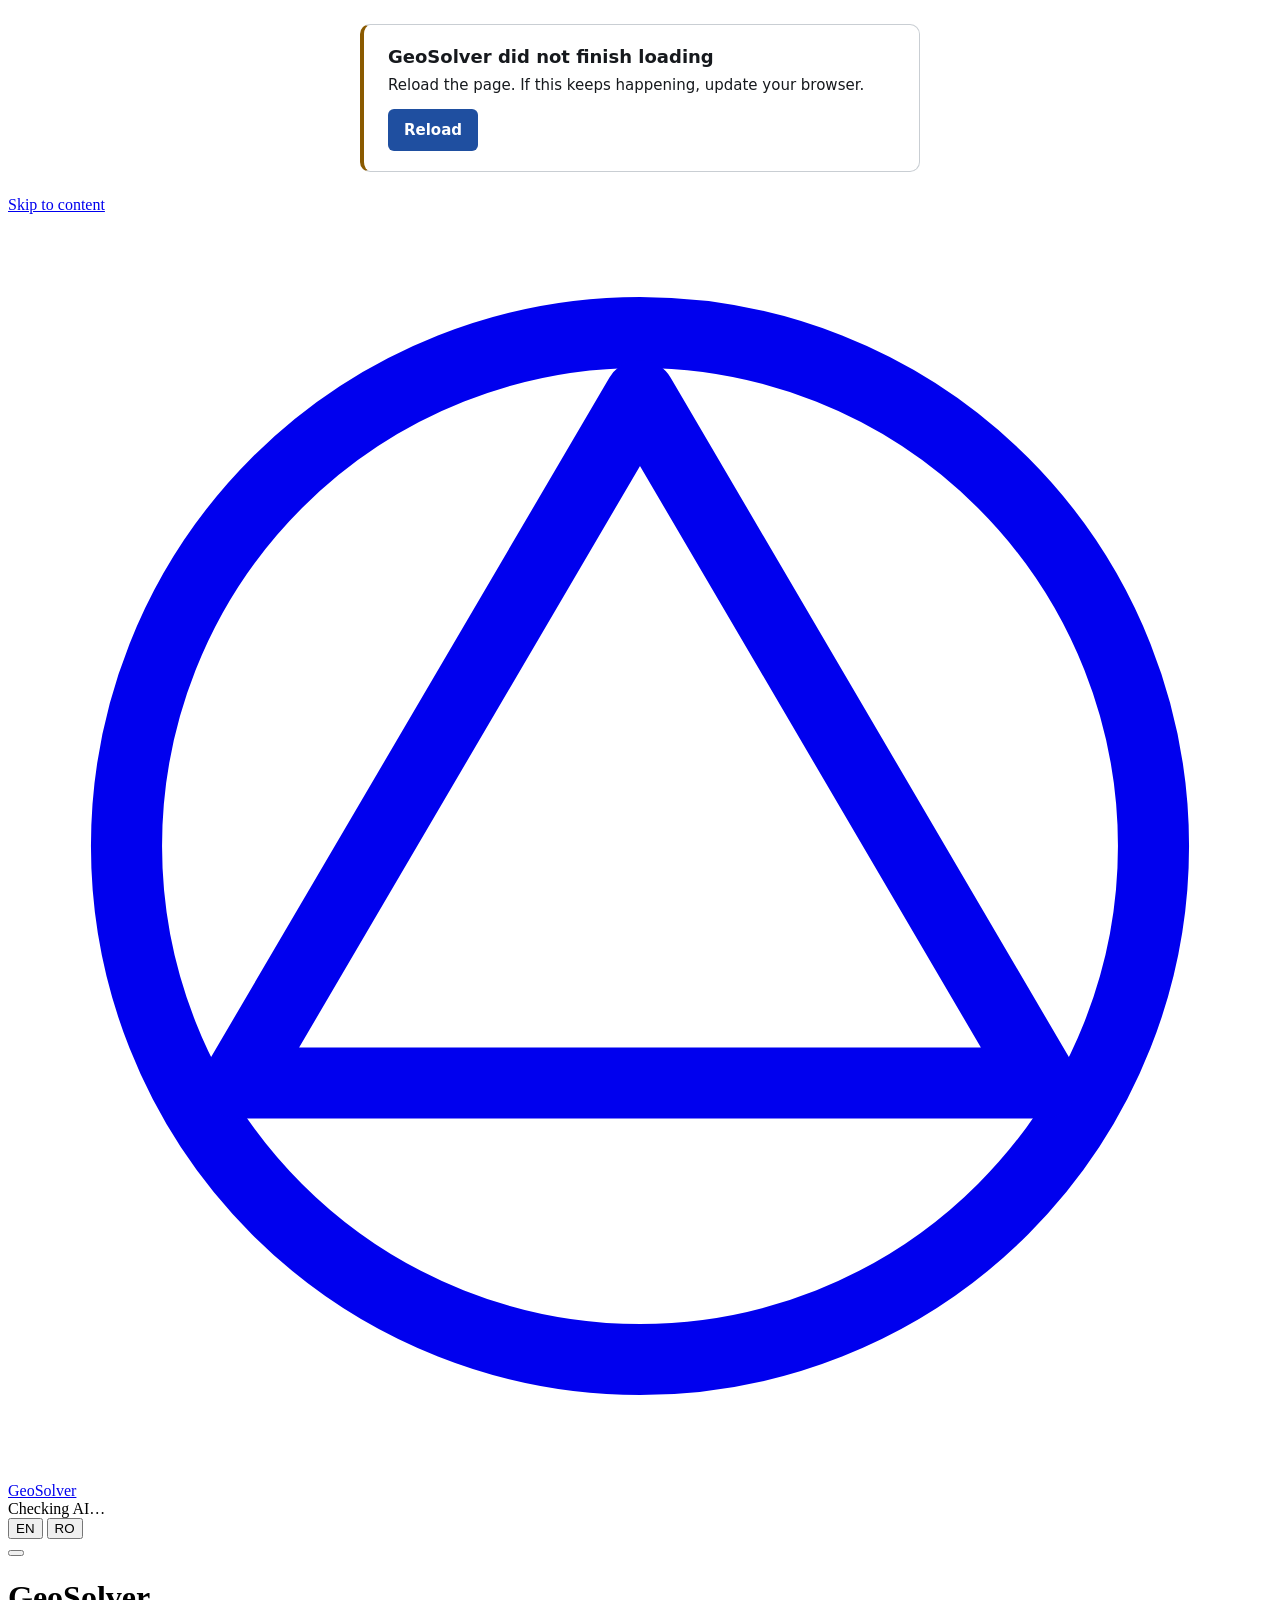
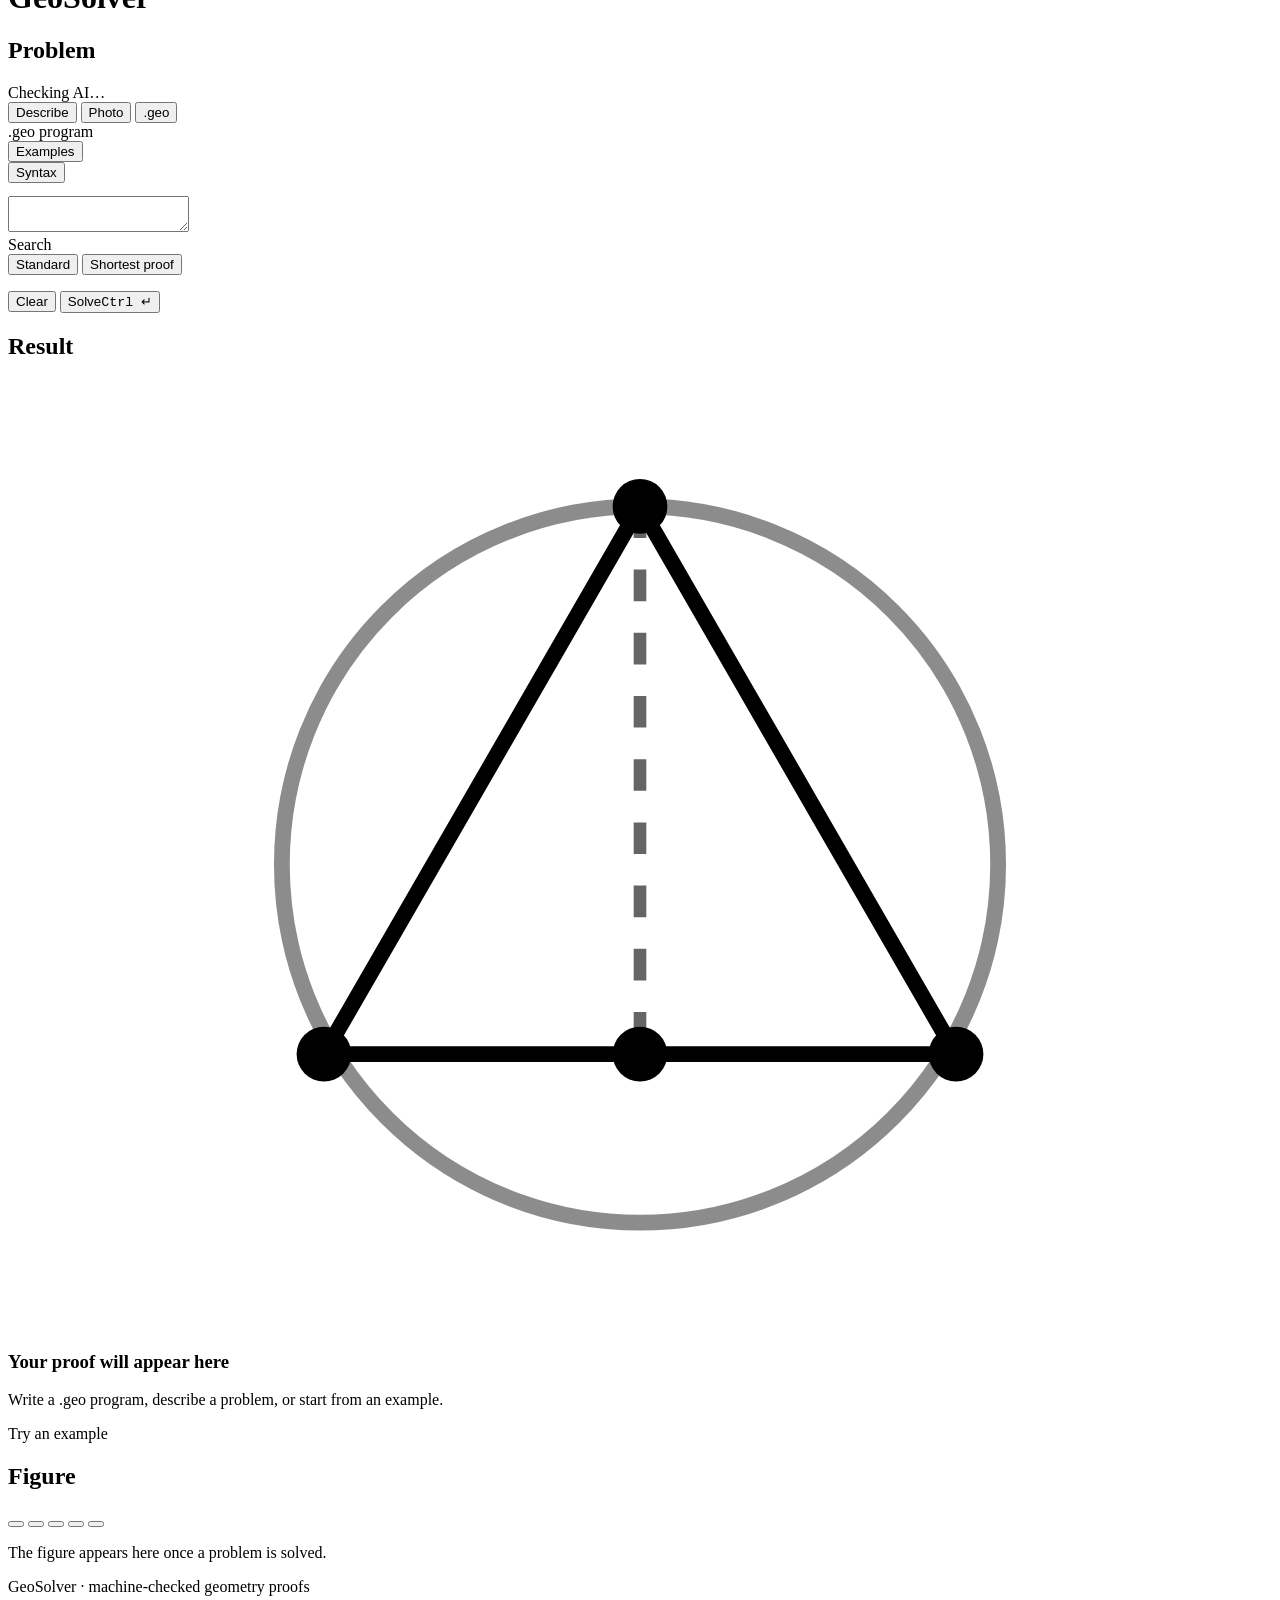
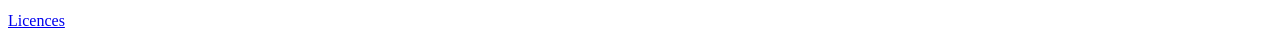
==== commit 38e2a5d2: "ui: long point names, label frame, menus, error reveal, status failure, peek side, touch point latch" ====
--- a/ag-studio/assets/index.html
+++ b/ag-studio/assets/index.html
@@ -44,9 +44,8 @@
 <div class="gs-note" id="gs-old" role="alert"><div lang="en"><h2>This browser is too old for GeoSolver</h2><p>Update it to Safari 15.4, Chrome 100, Firefox 100, Samsung Internet 17 or newer, or open this page in another browser.</p></div><div lang="ro"><h2>Acest browser este prea vechi pentru GeoSolver</h2><p>Actualizează-⁠l la Safari 15.4, Chrome 100, Firefox 100, Samsung Internet 17 sau mai nou, ori deschide pagina în alt browser.</p></div></div>
 <div class="gs-note" id="gs-fail" role="alert"><div lang="en"><h2>GeoSolver did not finish loading</h2><p>Reload the page. If this keeps happening, update your browser.</p><a href="">Reload</a></div><div lang="ro"><h2>GeoSolver nu s-⁠a încărcat complet</h2><p>Reîncarcă pagina. Dacă se repetă, actualizează browserul.</p><a href="">Reîncarcă</a></div></div>
 <noscript><div class="gs-note gs-show gs-both" role="alert"><div lang="en"><h2>GeoSolver needs JavaScript</h2><p>Turn JavaScript on in your browser settings, then reload this page.</p></div><div lang="ro"><h2>GeoSolver are nevoie de JavaScript</h2><p>Activează JavaScript în setările browserului, apoi reîncarcă pagina.</p></div></div></noscript>
-<a class="skip-link" href="#composer" data-i18n="nav.skip">Skip to content</a>
-
 <header class="site-header">
+  <a class="skip-link" href="#composer" data-i18n="nav.skip">Skip to content</a>
   <div class="inner">
     <button type="button" class="icon-btn rail-toggle" id="rail-toggle" aria-controls="rail" aria-expanded="false" data-i18n-attr="aria-label:nav.history;title:nav.history" aria-label="History" hidden></button>
     <a class="wordmark" href="/" data-i18n-attr="aria-label:nav.home" aria-label="GeoSolver home">
@@ -141,10 +140,10 @@
         <label class="field-label" for="geo-input" data-i18n="geo.label">.geo program</label>
         <div class="geo-tools">
           <div class="menu-wrap">
-            <button type="button" class="btn btn-ghost btn-sm" id="examples-btn" aria-haspopup="menu" aria-expanded="false" aria-controls="examples-menu" data-i18n-attr="aria-label:examples"><span class="btn-ic" aria-hidden="true" data-icon="book"></span><span class="btn-txt" data-i18n="examples">Examples</span></button>
+            <button type="button" class="btn btn-ghost btn-sm" id="examples-btn" aria-haspopup="menu" aria-expanded="false" aria-controls="examples-menu" data-i18n-attr="aria-label:examples;title:examples"><span class="btn-ic" aria-hidden="true" data-icon="book"></span><span class="btn-txt" data-i18n="examples">Examples</span></button>
             <div class="menu examples-menu" id="examples-menu" role="menu" aria-labelledby="examples-btn" hidden></div>
           </div>
-          <button type="button" class="btn btn-ghost btn-sm" id="syntax-btn" aria-expanded="false" aria-controls="syntax-help" data-i18n-attr="aria-label:geo.help"><span class="btn-ic" aria-hidden="true" data-icon="info"></span><span class="btn-txt" data-i18n="geo.help">Syntax</span></button>
+          <button type="button" class="btn btn-ghost btn-sm" id="syntax-btn" aria-expanded="false" aria-controls="syntax-help" data-i18n-attr="aria-label:geo.help;title:geo.help"><span class="btn-ic" aria-hidden="true" data-icon="info"></span><span class="btn-txt" data-i18n="geo.help">Syntax</span></button>
         </div>
       </div>
       <div class="syntax-help" id="syntax-help" hidden>
@@ -270,7 +269,7 @@
 <p class="sr-only" id="announce-status" role="status"></p>
 <div class="toast-region" id="toasts" aria-live="polite"></div>
 
-<footer class="site-footer"><p data-i18n="footer">GeoSolver · machine-checked geometry proofs</p><form class="forget-device" id="forget-device" method="post" action="/gate/forget" hidden><button type="submit" class="link-btn" data-i18n="gate.forget">Forget this device</button></form></footer>
+<footer class="site-footer"><p data-i18n="footer">GeoSolver · machine-checked geometry proofs</p><p class="footer-links"><a class="link" href="/licenses" data-i18n="footer.licenses">Licences</a></p><form class="forget-device" id="forget-device" method="post" action="/gate/forget" hidden><button type="submit" class="link-btn" data-i18n="gate.forget">Forget this device</button></form></footer>
 
 <script src="/assets/site.js"></script>
 <script src="/assets/app.js"></script>
